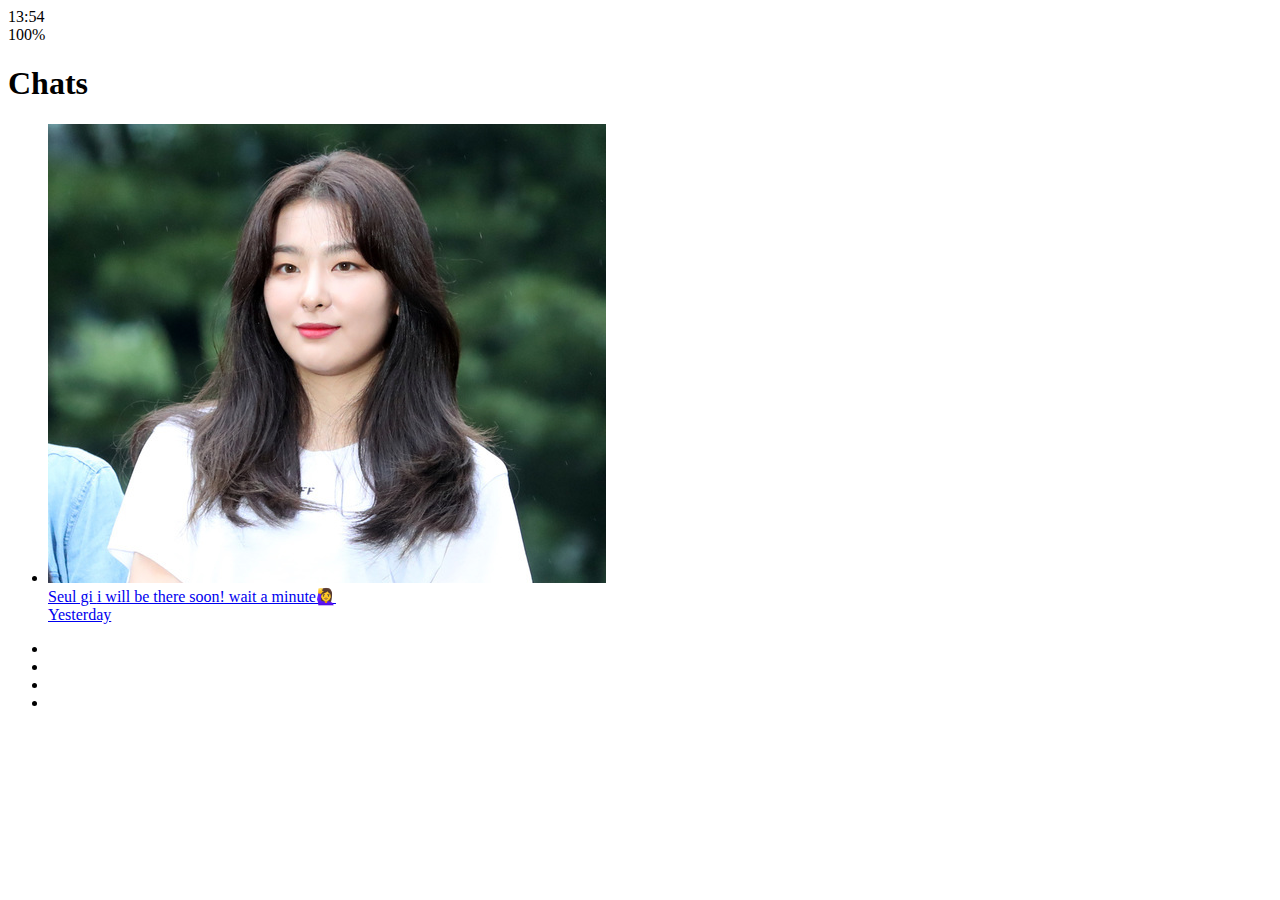
==== index.html @ 87967473 "html 완료" ====
<!DOCTYPE html>
<html lang="en">
  <head>
    <meta charset="UTF-8" />
    <meta name="viewport" content="width=device-width, initial-scale=1.0" />
    <link
      rel="stylesheet"
      href="https://use.fontawesome.com/releases/v5.7.2/css/all.css"
      integrity="sha384-fnmOCqbTlWIlj8LyTjo7mOUStjsKC4pOpQbqyi7RrhN7udi9RwhKkMHpvLbHG9Sr"
      crossorigin="anonymous"
    />
    <title>Chats | Kakao Clone</title>
  </head>
  <body>
    <div class="status-bar">
      <div class="status-bar__column">
        <span class="stuts-bar__clock">13:54</span>
      </div>
      <div class="status-bar__column">
        <i class="fas fa-clock"></i>
        <i class="fas fa-volume-mute"></i>
        <i class="fas fa-wifi"></i>
        <span class="status-bar__battery_level">100%</span>
        <i class="fas fa-battery-full"></i>
      </div>
    </div>
    <header class="header">
      <div class="header__header-column">
        <h1 class="heder_title">Chats</h1>
      </div>
      <div class="header__header-column">
        <span class="header__icon">
          <i class="fas fa-search"></i>
        </span>
        <span class="header__icon">
          <i class="far fa-comment"></i>
        </span>
        <span class="header__icon">
          <i class="fas fa-cog"></i>
        </span>
      </div>
    </header>
    <main class="chats">
      <ul class="chats__list">
        <li class="chats_chat">
          <a href="chat.html">
            <div class="chat__column">
              <img class="chat__avartar g-avartar" src="images/avartar.png" />
              <div class="chat__content">
                <span class="chat__username">
                  Seul gi
                </span>
                <span class="chat__preview">i will be there soon! wait a minute🙋‍♀</span>
              </div>
            </div>
            <div class="chat__column">
              <span class="chat_timestamp">Yesterday</span>
            </div>
          </a>
        </li>
      </ul>
    </main>
    <nav class="nav">
      <ul class="nav__list">
        <li class="nav__list-item">
          <a href="friends.html" class="nav__list-link">
            <i class="far fa-user"></i>
          </a>
        </li>
        <li class="nav__list-item">
          <a href="index.html" class="nav__list-link">
            <i class="fas fa-comment"></i>
          </a>
        </li>
        <li class="nav__list-item">
          <a href="find.html" class="nav__list-link">
            <i class="fas fa-search"></i>
          </a>
        </li>
        <li class="nav__list-item">
          <a href="more.html" class="nav__list-link">
            <i class="fas fa-ellipsis-h"></i>
          </a>
        </li>
      </ul>
    </nav>
  </body>
</html>
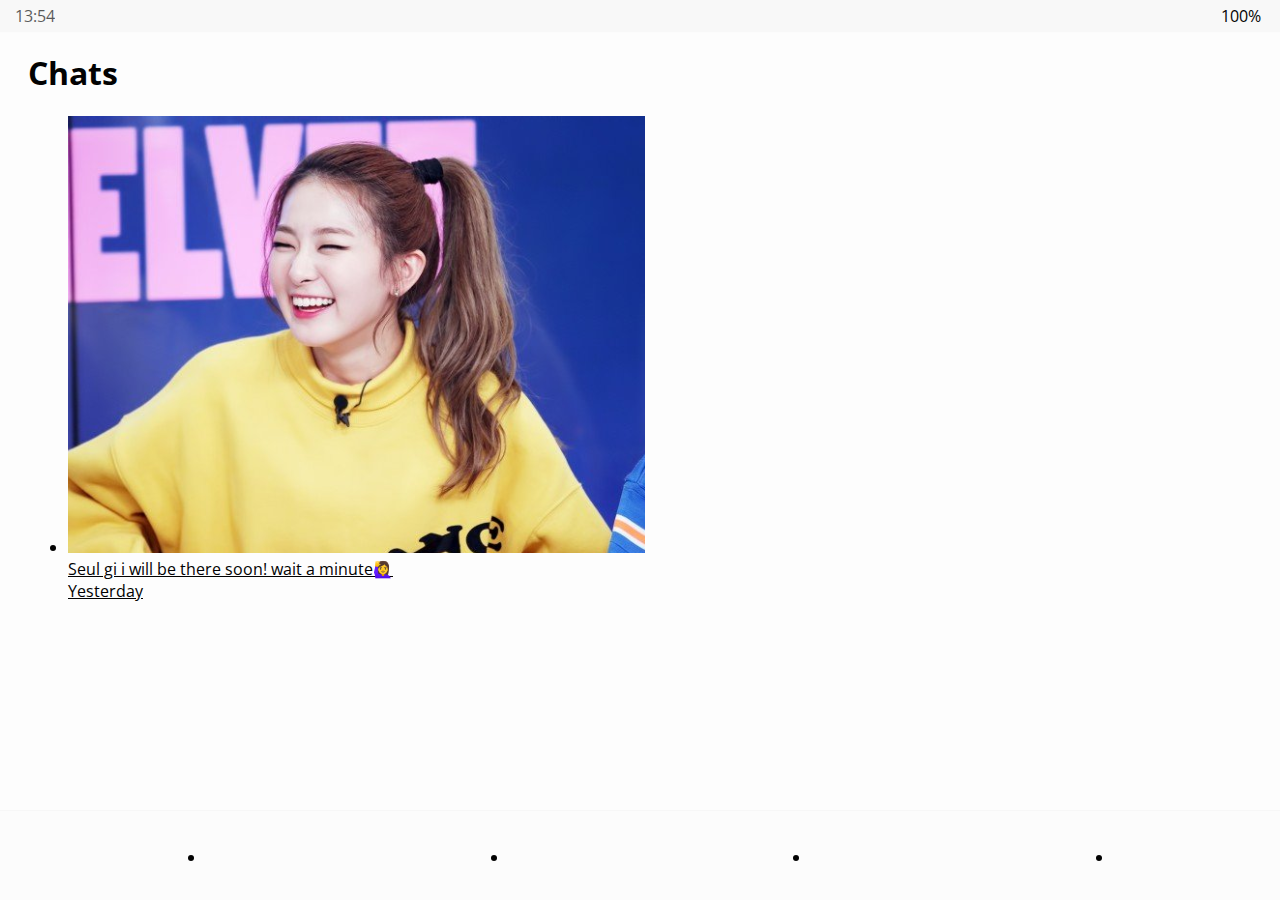
==== commit 27399104: "nav bar fix" ====
--- a/index.html
+++ b/index.html
@@ -9,12 +9,13 @@
       integrity="sha384-fnmOCqbTlWIlj8LyTjo7mOUStjsKC4pOpQbqyi7RrhN7udi9RwhKkMHpvLbHG9Sr"
       crossorigin="anonymous"
     />
+    <link rel="stylesheet" href="css/style.css" />
     <title>Chats | Kakao Clone</title>
   </head>
   <body>
     <div class="status-bar">
       <div class="status-bar__column">
-        <span class="stuts-bar__clock">13:54</span>
+        <span class="status-bar__clock">13:54</span>
       </div>
       <div class="status-bar__column">
         <i class="fas fa-clock"></i>
@@ -26,7 +27,7 @@
     </div>
     <header class="header">
       <div class="header__header-column">
-        <h1 class="heder_title">Chats</h1>
+        <h1 class="header__title">Chats</h1>
       </div>
       <div class="header__header-column">
         <span class="header__icon">
--- a/css/style.css
+++ b/css/style.css
@@ -0,0 +1,29 @@
+/*
+    reset.css: 모든 태그의 기본사항을 초기화
+    normalize.css: 어떤 인터넷 창에서든 동일한 css를 갖게 해줌
+        *chrome, safari, IE등 환경에 따라 css 태그의 기준이 조금씩 다름
+*/
+@import url("https://fonts.googleapis.com/css?family=Open+Sans:400,700&display=swap");
+@import "reset.css";
+@import "status-bar.css";
+@import "header.css";
+@import "nav-bar.css";
+
+* {
+  box-sizing: border-box;
+}
+
+body {
+  background-color: rgb(253, 253, 253);
+  padding: 10px 20px;
+  color: #020202;
+  font-family: "Open Sans", -apple-system, BlinkMacSystemFont, "Segoe UI", Roboto, Oxygen, Ubuntu,
+    Cantarell, "Helvetica Neue", sans-serif;
+
+  margin-top: 20px;
+}
+
+a {
+  /* inherit: 부모의 색을 그대로 받는다*/
+  color: inherit;
+}
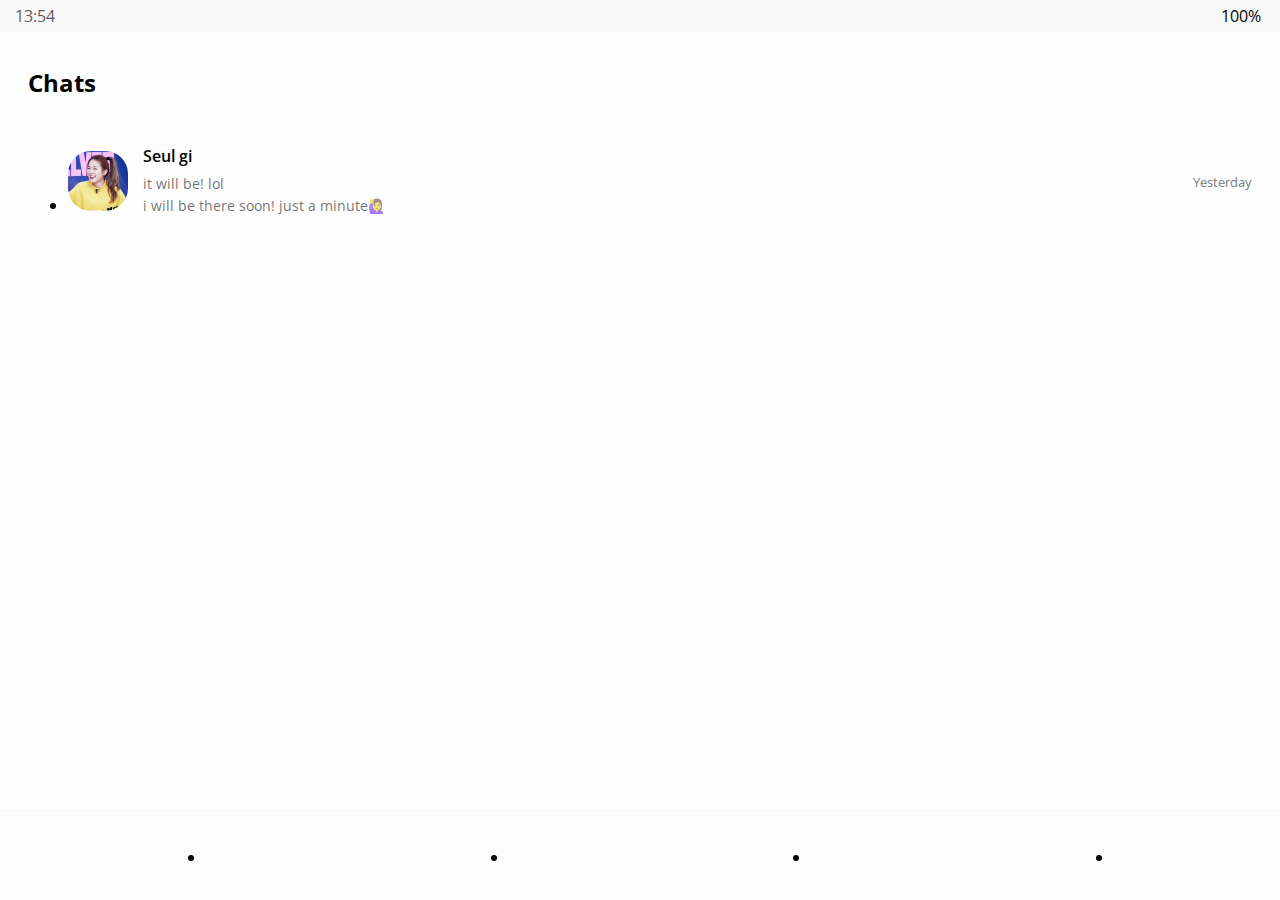
==== commit 10e7b334: "section 2 - css 기초작업 완료" ====
--- a/index.html
+++ b/index.html
@@ -45,17 +45,23 @@
       <ul class="chats__list">
         <li class="chats_chat">
           <a href="chat.html">
-            <div class="chat__column">
-              <img class="chat__avartar g-avartar" src="images/avartar.png" />
-              <div class="chat__content">
-                <span class="chat__username">
-                  Seul gi
-                </span>
-                <span class="chat__preview">i will be there soon! wait a minute🙋‍♀</span>
+            <div class="chats__chat friend friend--lg">
+              <div class="friend__column">
+                <img src="images/avartar.png" class="m-avartar friend__avartar" />
+                <div class="friend__content">
+                  <span class="friend__name">
+                    Seul gi
+                  </span>
+                  <span class="friend__bottom-text">
+                    it will be! lol <br/>i will be there soon! just a minute🙋‍♀
+                  </span>
+                </div>
               </div>
-            </div>
-            <div class="chat__column">
-              <span class="chat_timestamp">Yesterday</span>
+              <div class="friend_column">
+                <div class="friend__status">
+                  <span class="chat__timestamp">Yesterday</span>
+                </div>
+              </div>
             </div>
           </a>
         </li>
--- a/css/style.css
+++ b/css/style.css
@@ -1,15 +1,23 @@
-/*
-    reset.css: 모든 태그의 기본사항을 초기화
-    normalize.css: 어떤 인터넷 창에서든 동일한 css를 갖게 해줌
-        *chrome, safari, IE등 환경에 따라 css 태그의 기준이 조금씩 다름
-*/
-@import url("https://fonts.googleapis.com/css?family=Open+Sans:400,700&display=swap");
+@import url("https://fonts.googleapis.com/css?family=Open+Sans:300:400,600,700&display=swap");
 @import "reset.css";
 @import "status-bar.css";
 @import "header.css";
 @import "nav-bar.css";
+@import "friend.css";
+@import "friends.css";
+@import "find.css";
+@import "more.css";
+@import "settings.css";
+@import "chat.css";
 
 * {
+  /*
+    width또는 height가 고정된 상황에서 padding을 주면 
+    내부의 공간을 잃은만큼 내부를 확장시킨다.
+    그렇게 되면, 패딩을 넣었음에도 전체 div의 크기가 커지는 현상이 발생한다.
+    이떄 padding을 넣으며, 그 padding만큼 내부의 공간을 유지하고싶다면
+    box-sizing: border-box;을 통해 전체 box의 크기를 고정시킬 수 있다.
+  */
   box-sizing: border-box;
 }
 
@@ -20,10 +28,11 @@
   font-family: "Open Sans", -apple-system, BlinkMacSystemFont, "Segoe UI", Roboto, Oxygen, Ubuntu,
     Cantarell, "Helvetica Neue", sans-serif;
 
-  margin-top: 20px;
+  margin-top: 40px;
 }
 
 a {
   /* inherit: 부모의 색을 그대로 받는다*/
   color: inherit;
+  text-decoration: none;
 }
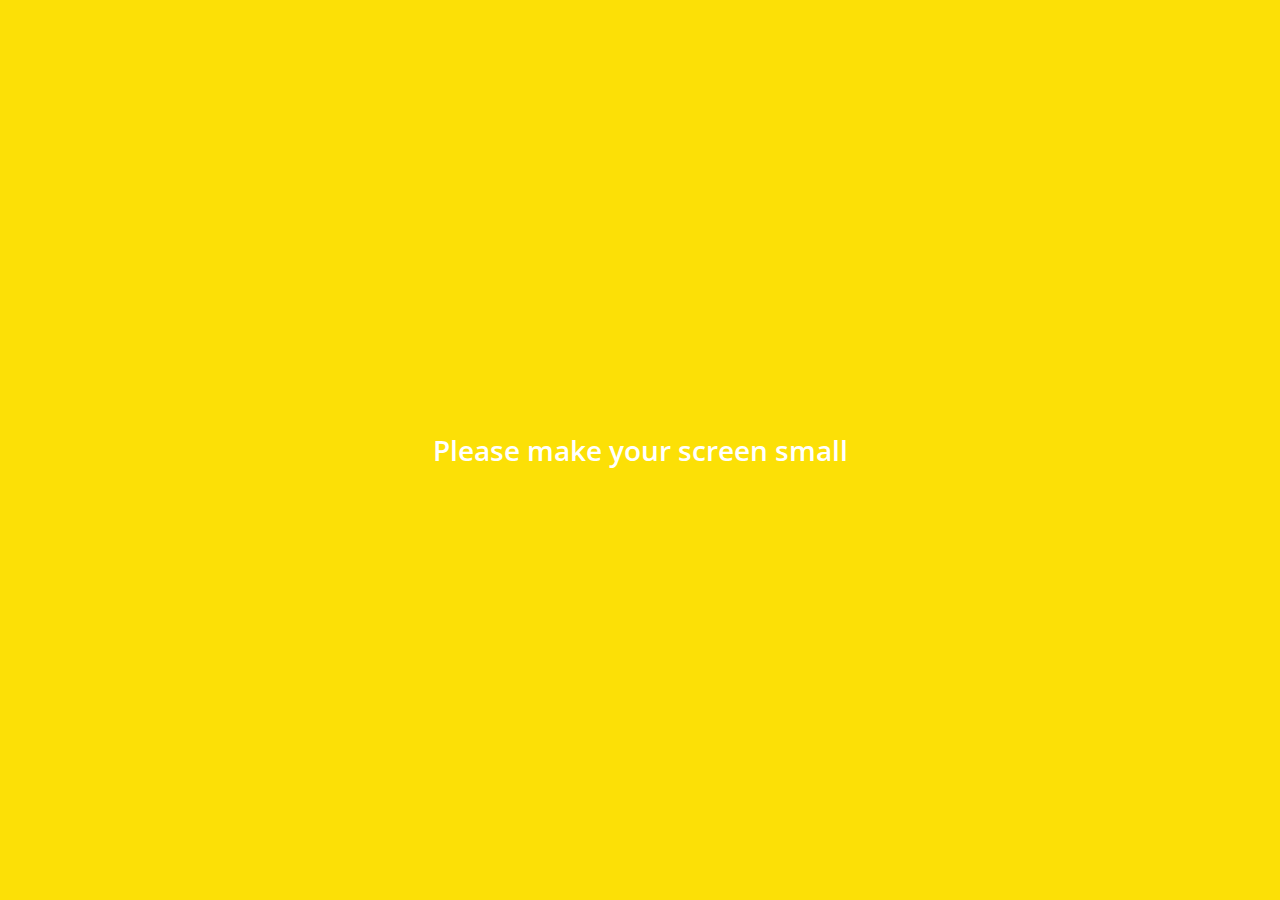
==== commit e8fc9d8d: "html / css complate" ====
--- a/index.html
+++ b/index.html
@@ -91,5 +91,8 @@
         </li>
       </ul>
     </nav>
+    <div class="bigScreen">
+      <span class="bigScreen__text">Please make your screen small</span>
+    </div>
   </body>
 </html>
--- a/css/style.css
+++ b/css/style.css
@@ -9,6 +9,7 @@
 @import "more.css";
 @import "settings.css";
 @import "chat.css";
+@import "mobile.css";
 
 * {
   /*
@@ -36,3 +37,18 @@
   color: inherit;
   text-decoration: none;
 }
+
+@keyframes fadeIn {
+  from{
+    opacity: 0;
+    transform: translateY(10px);
+  }
+  to {
+    opacity: 1;
+    transform: none;
+  }
+}
+
+main {
+  animation: fadeIn 0.5s ease-in-out;
+}